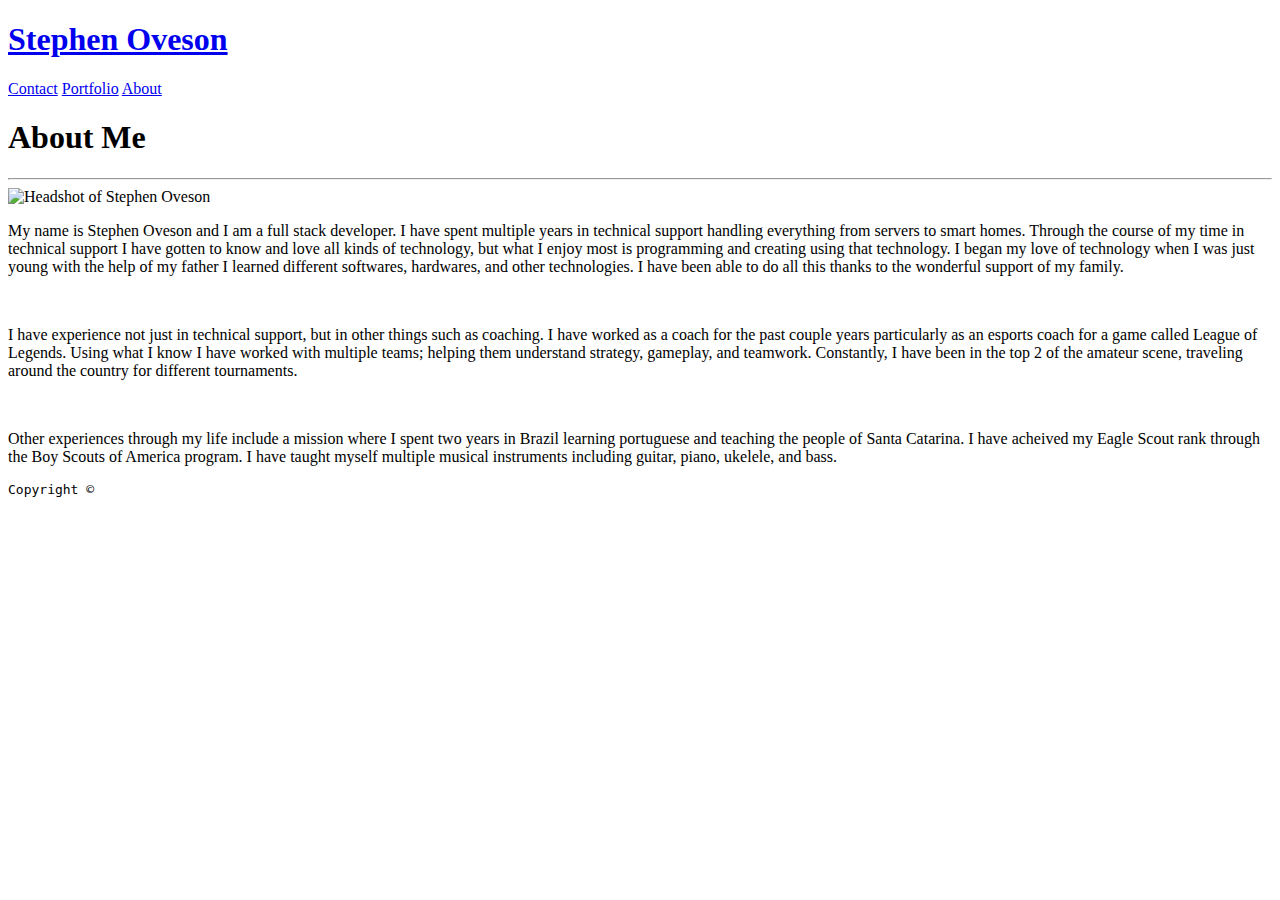
==== index.html @ 3f68a5eb "Initial Site Files" ====
<!DOCTYPE html>
<html>
    <head>
        <title>Stephen Oveson's Portfolio</title>
    </head>
    <body>
        <header>
            <nav>
                    <h1><a href="index.html">Stephen Oveson</a></h1>
                    <a href="contact.html">Contact</a>
                    <a href="portfolio.html">Portfolio</a>
                    <a href="index.html">About</a>
            </nav>
        </header>
        <section>
            <div>
                <h1>About Me</h1>
                <hr>
            </div>
            <aside>
                <img src="assets/images/Headshot.jpg" alt="Headshot of Stephen Oveson">
            </aside>
            <div>
                <div>
                    <p>My name is Stephen Oveson and I am a full stack developer. I have spent multiple years in technical support handling everything from servers to smart homes. Through the course of my time in technical support I have gotten to know and love all kinds of technology, but what I enjoy most is programming and creating using that technology. I began my love of technology when I was just young with the help of my father I learned different softwares, hardwares, and other technologies. I have been able to do all this thanks to the wonderful support of my family.</p>
                </div>
                <div>
                        <br />
                    <p>I have experience not just in technical support, but in other things such as coaching. I have worked as a coach for the past couple years particularly as an esports coach for a game called League of Legends. Using what I know I have worked with multiple teams; helping them understand strategy, gameplay, and teamwork. Constantly, I have been in the top 2 of the amateur scene, traveling around the country for different tournaments.</p>  
                        <br />
                    <p>Other experiences through my life include a mission where I spent two years in Brazil learning portuguese and teaching the people of Santa Catarina. I have acheived my Eagle Scout rank through the Boy Scouts of America program. I have taught myself multiple musical instruments including guitar, piano, ukelele, and bass.</p>
                </div>
            </div>
        </section>
        <footer>
            <pre>Copyright ©</pre>
        </footer>
    </body>
</html>
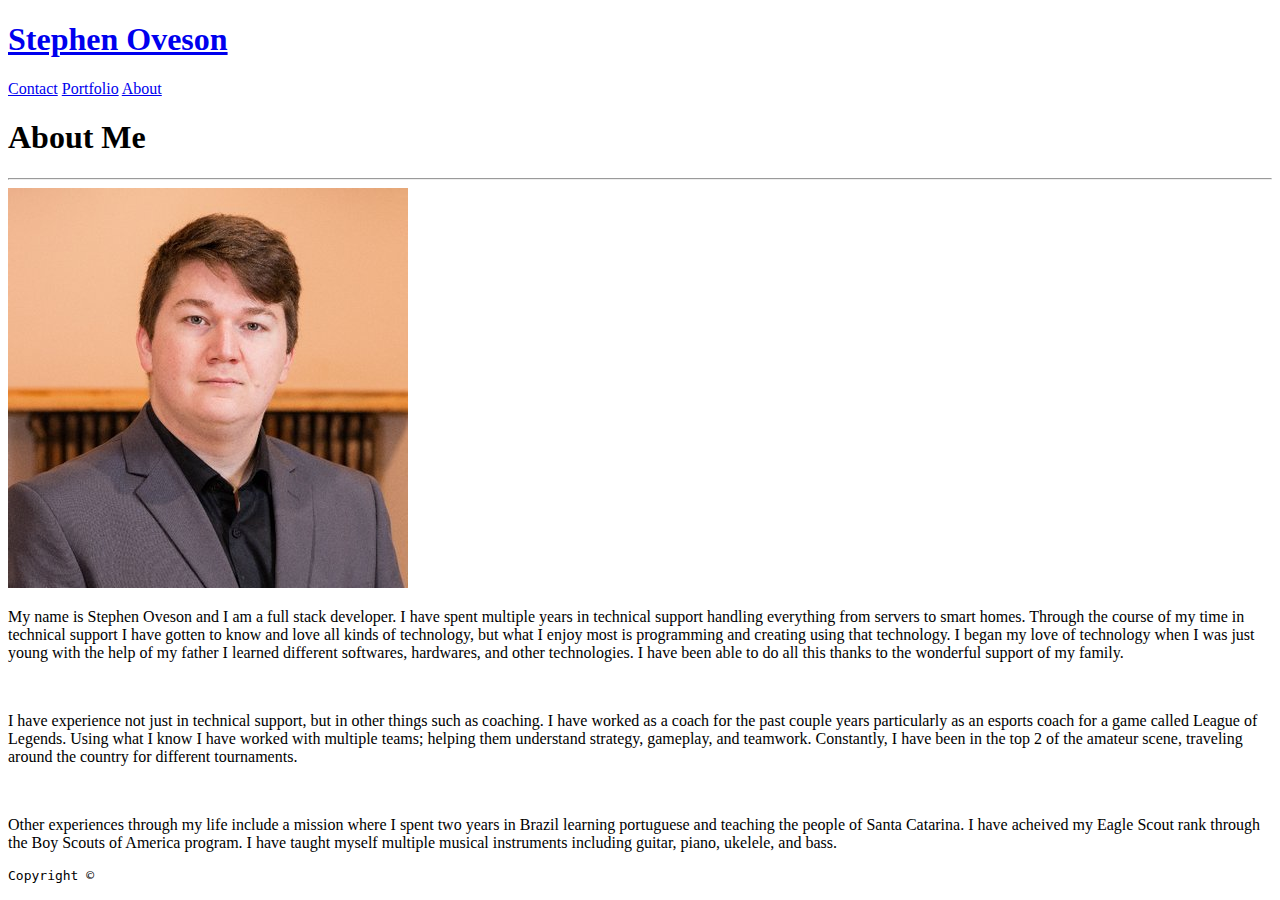
==== commit d7c1268d: "Continued file addition and image addition" ====
--- a/index.html
+++ b/index.html
@@ -2,29 +2,31 @@
 <html>
     <head>
         <title>Stephen Oveson's Portfolio</title>
+        <link rel="stylesheet" href="assets/css/style.css">
+        <!-- <link rel="stylesheet" href="assets/styles/responsiveindex.css"> -->
     </head>
     <body>
-        <header>
-            <nav>
-                    <h1><a href="index.html">Stephen Oveson</a></h1>
-                    <a href="contact.html">Contact</a>
-                    <a href="portfolio.html">Portfolio</a>
-                    <a href="index.html">About</a>
+        <header class="menubar">
+            <nav class="menu">
+                    <h1 class="logo"><a href="index.html">Stephen Oveson</a></h1>
+                    <a class="rightmenu" href="contact.html">Contact</a>
+                    <a class="rightmenu" href="portfolio.html">Portfolio</a>
+                    <a class="rightmenu" href="index.html">About</a>
             </nav>
         </header>
-        <section>
-            <div>
+        <section class="main">
+            <div class="topdiv">
                 <h1>About Me</h1>
                 <hr>
             </div>
-            <aside>
-                <img src="assets/images/Headshot.jpg" alt="Headshot of Stephen Oveson">
+            <aside class="headshot">
+                <img class="img1" src="assets/images/Headshot.jpg" alt="Headshot of Stephen Oveson">
             </aside>
-            <div>
-                <div>
+            <div class="totalcontent">
+                <div class="content">
                     <p>My name is Stephen Oveson and I am a full stack developer. I have spent multiple years in technical support handling everything from servers to smart homes. Through the course of my time in technical support I have gotten to know and love all kinds of technology, but what I enjoy most is programming and creating using that technology. I began my love of technology when I was just young with the help of my father I learned different softwares, hardwares, and other technologies. I have been able to do all this thanks to the wonderful support of my family.</p>
                 </div>
-                <div>
+                <div class="extracontent">
                         <br />
                     <p>I have experience not just in technical support, but in other things such as coaching. I have worked as a coach for the past couple years particularly as an esports coach for a game called League of Legends. Using what I know I have worked with multiple teams; helping them understand strategy, gameplay, and teamwork. Constantly, I have been in the top 2 of the amateur scene, traveling around the country for different tournaments.</p>  
                         <br />
--- a/assets/styles/responsiveindex.css
+++ b/assets/styles/responsiveindex.css
@@ -0,0 +1,66 @@
+@media only screen and (min-width: 640px) {
+    .menubar {
+        height: 75px;
+        margin-bottom: 15px;
+        margin-top: 0px;
+    }
+    
+    .logo {
+        background: #4aaaa5;
+        float: left;
+        height: 100%;
+        padding: 25px 30px;
+    }
+    
+    .rightmenu {
+        padding-top: 25px;
+        color: #777;
+    }
+    
+    .rightmenu:hover {
+        color: #4aaaa5;
+        font-size:20px;
+    }
+    
+    .menu {
+        max-width:960px;
+        margin: auto;
+        height: 75px;
+        font-size: 17px;
+        text-align: center;
+    }
+    
+    .main {
+        max-width:960px;
+        height: 500px;
+        margin: auto;
+        background-color: #fff;
+        overflow-y: scroll;
+        border: 1px solid #ccc;
+    }
+    
+    .topdiv {
+        padding: 30px;
+        font-size: 25px;
+    }
+    
+    
+    .headshot {
+        width:30%;
+    }
+    
+    .img1 {
+        width: 100%;
+    }
+    
+    .headshot {
+        float: left;
+        width: 30%;
+        margin-right: 30px;
+    }
+    
+    .totalcontent{
+    margin: auto;
+    padding-right:10px;
+    }
+}